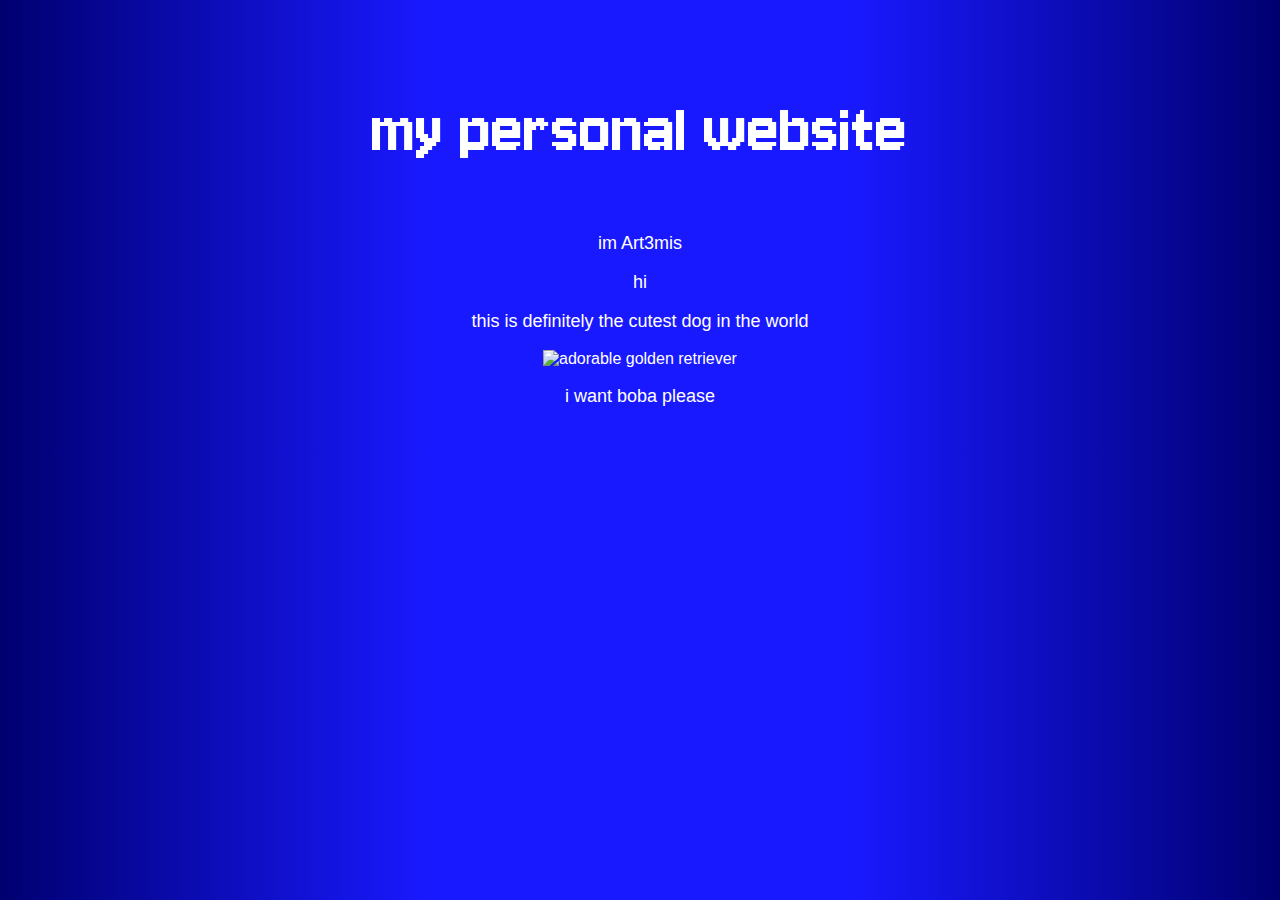
==== index.html @ 73382a2a "bobaaa" ====
<!DOCTYPE html>
<html>
    <head>
        <link rel="preconnect" href="https://fonts.googleapis.com">
        <link rel="preconnect" href="https://fonts.gstatic.com" crossorigin>
        <link href="https://fonts.googleapis.com/css2?family=Jersey+10&display=swap" rel="stylesheet">
        <link rel="stylesheet" href="style.css" />
    </head>
    <body>
        <h2>my personal website</h2>
        <p>im Art3mis </p>
        <p>hi</p>
        <p>this is definitely the cutest dog in the world</p>
        <img alt="adorable golden retriever"src="https://imgs.search.brave.com/HSEXfSHLz1NbQOixsXuHvXbnL3pY33icqRjgMCozCXU/rs:fit:500:0:0:0/g:ce/aHR0cHM6Ly90NC5m/dGNkbi5uZXQvanBn/LzA0LzY4LzY4Lzkx/LzM2MF9GXzQ2ODY4/OTE4Nl9HTUFGa3lF/VWJweFNST0prNmVp/aFJlQVEwbzBRZ0Rx/aC5qcGc">
        <p>i want boba please</p>
    </body>
</html>
---- style.css ----
body{
    background: linear-gradient(90deg, rgb(0, 0, 112), rgb(25, 25, 255), rgb(25, 25, 255), rgb(0, 0, 112));
    font-family: sans-serif;
    padding: 20px;
    text-align: center;
    color: white;
}
h2 {
    font-family: "Jersey 10", sans-serif;
    font-weight: 400;
    font-style: normal;
    font-size: 75px;
}
p {
    font-size: 18px;
}
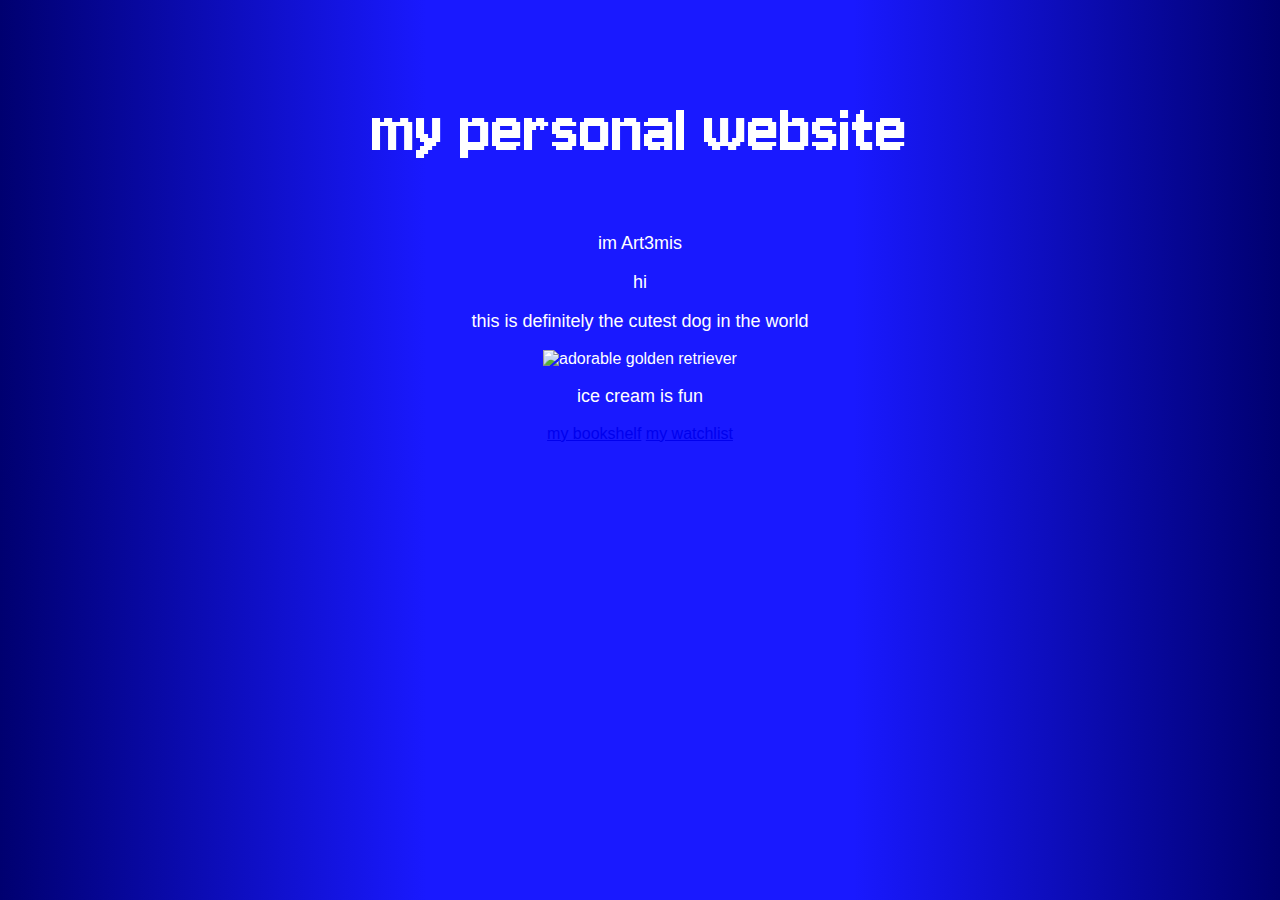
==== commit 2dcb1c1d: "new webpages" ====
--- a/index.html
+++ b/index.html
@@ -4,7 +4,7 @@
         <link rel="preconnect" href="https://fonts.googleapis.com">
         <link rel="preconnect" href="https://fonts.gstatic.com" crossorigin>
         <link href="https://fonts.googleapis.com/css2?family=Jersey+10&display=swap" rel="stylesheet">
-        <link rel="stylesheet" href="style.css" />
+        <link rel="stylesheet" href="index.css" />
     </head>
     <body>
         <h2>my personal website</h2>
@@ -12,6 +12,8 @@
         <p>hi</p>
         <p>this is definitely the cutest dog in the world</p>
         <img alt="adorable golden retriever"src="https://imgs.search.brave.com/HSEXfSHLz1NbQOixsXuHvXbnL3pY33icqRjgMCozCXU/rs:fit:500:0:0:0/g:ce/aHR0cHM6Ly90NC5m/dGNkbi5uZXQvanBn/LzA0LzY4LzY4Lzkx/LzM2MF9GXzQ2ODY4/OTE4Nl9HTUFGa3lF/VWJweFNST0prNmVp/aFJlQVEwbzBRZ0Rx/aC5qcGc">
-        <p>i want boba please</p>
+        <p>ice cream is fun</p>
+        <a href="bookshelf.html">my bookshelf</a>
+        <a href="watchlist.html">my watchlist</a>
     </body>
 </html>--- a/index.css
+++ b/index.css
@@ -0,0 +1,16 @@
+body{
+    background: linear-gradient(90deg, rgb(0, 0, 112), rgb(25, 25, 255), rgb(25, 25, 255), rgb(0, 0, 112));
+    font-family: sans-serif;
+    padding: 20px;
+    text-align: center;
+    color: white;
+}
+h2 {
+    font-family: "Jersey 10", sans-serif;
+    font-weight: 400;
+    font-style: normal;
+    font-size: 75px;
+}
+p {
+    font-size: 18px;
+}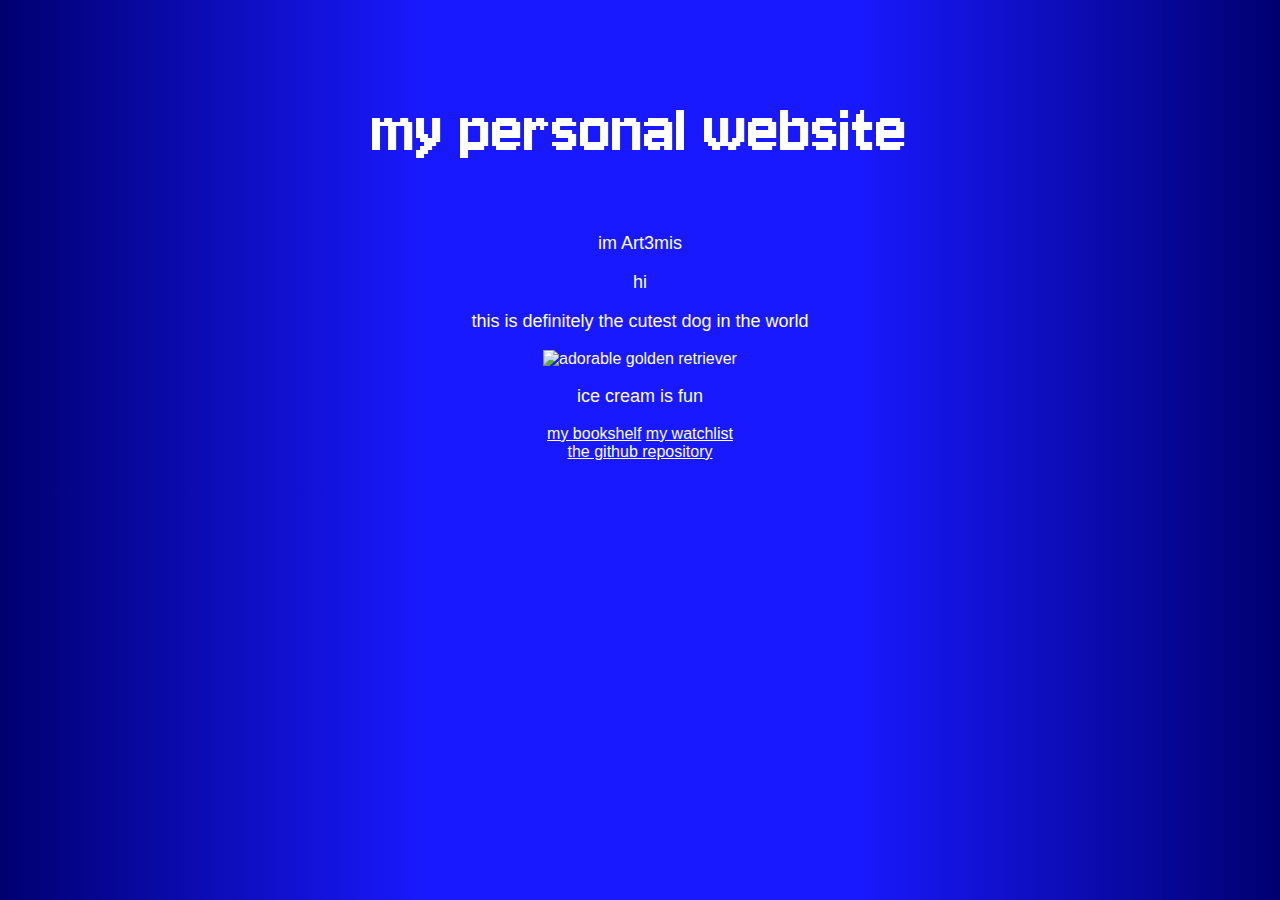
==== commit 4345eb2e: "updAteeeeee" ====
--- a/index.html
+++ b/index.html
@@ -4,7 +4,9 @@
         <link rel="preconnect" href="https://fonts.googleapis.com">
         <link rel="preconnect" href="https://fonts.gstatic.com" crossorigin>
         <link href="https://fonts.googleapis.com/css2?family=Jersey+10&display=swap" rel="stylesheet">
+        <link rel="icon" type="image/x-icon" href="[data-uri]">
         <link rel="stylesheet" href="index.css" />
+        <title>Home Page</title>
     </head>
     <body>
         <h2>my personal website</h2>
@@ -13,7 +15,10 @@
         <p>this is definitely the cutest dog in the world</p>
         <img alt="adorable golden retriever"src="https://imgs.search.brave.com/HSEXfSHLz1NbQOixsXuHvXbnL3pY33icqRjgMCozCXU/rs:fit:500:0:0:0/g:ce/aHR0cHM6Ly90NC5m/dGNkbi5uZXQvanBn/LzA0LzY4LzY4Lzkx/LzM2MF9GXzQ2ODY4/OTE4Nl9HTUFGa3lF/VWJweFNST0prNmVp/aFJlQVEwbzBRZ0Rx/aC5qcGc">
         <p>ice cream is fun</p>
-        <a href="bookshelf.html">my bookshelf</a>
-        <a href="watchlist.html">my watchlist</a>
+        <a class="bookshelf" href="bookshelf.html">my bookshelf</a>
+        <a class="watchlist" href="watchlist.html">my watchlist</a>
+        <footer>
+            <a class="github" href="https://github.com/artemis9703/personal-website">the github repository</a>
+        </footer>
     </body>
 </html>--- a/index.css
+++ b/index.css
@@ -13,4 +13,19 @@
 }
 p {
     font-size: 18px;
+}
+a {
+    color: white;
+}
+a:visited {
+    color:white;
+}
+a:hover.github {
+    color: black;
+}
+a:hover.bookshelf {
+    color: rgb(255, 25, 25);
+}
+a:hover.watchlist {
+    color: rgb(25, 255, 25);
 }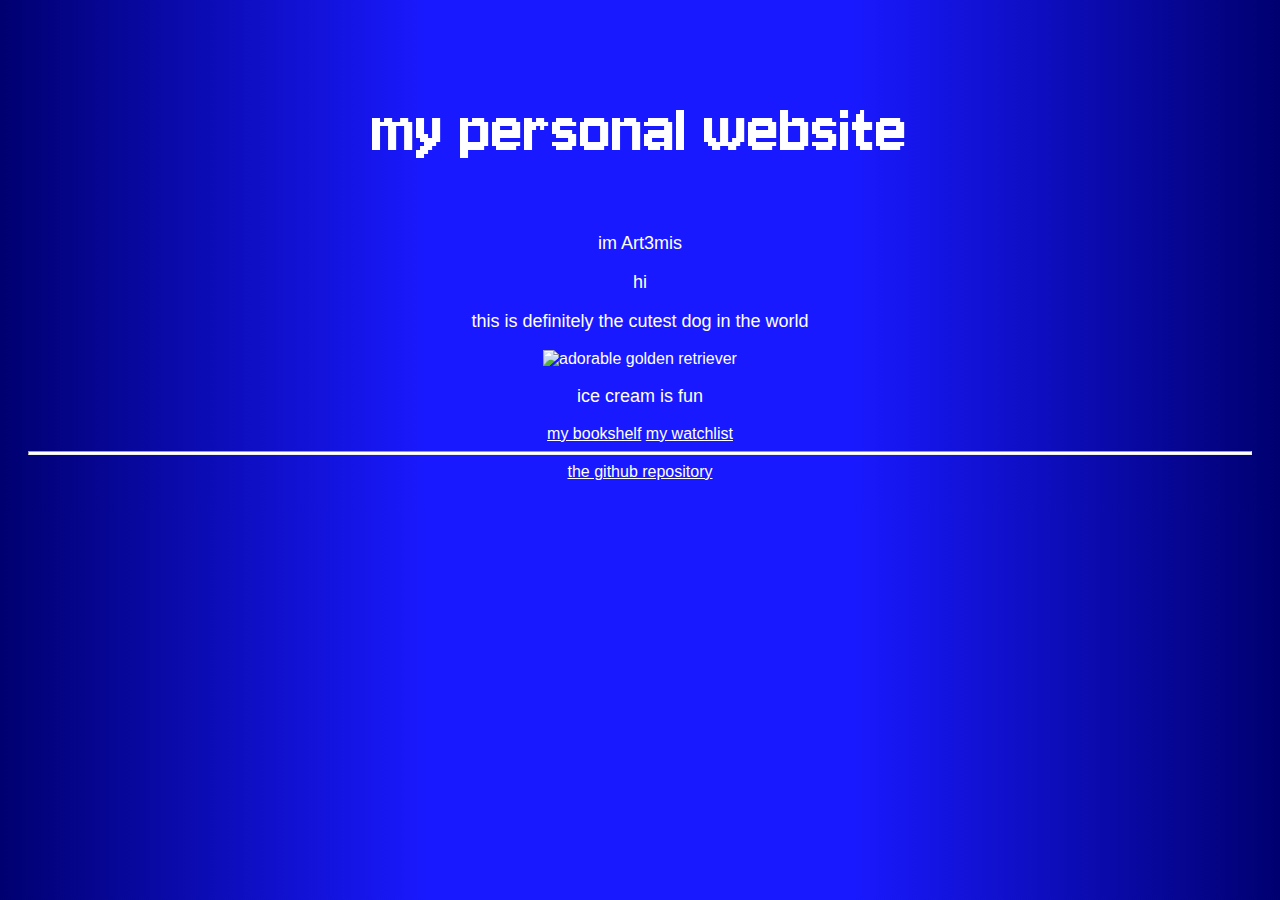
==== commit 561d4fed: "changesss" ====
--- a/index.html
+++ b/index.html
@@ -18,6 +18,7 @@
         <a class="bookshelf" href="bookshelf.html">my bookshelf</a>
         <a class="watchlist" href="watchlist.html">my watchlist</a>
         <footer>
+            <hr>
             <a class="github" href="https://github.com/artemis9703/personal-website">the github repository</a>
         </footer>
     </body>
--- a/index.css
+++ b/index.css
@@ -28,4 +28,8 @@
 }
 a:hover.watchlist {
     color: rgb(25, 255, 25);
+}
+hr {
+    height: 2px;
+    background-color: white;
 }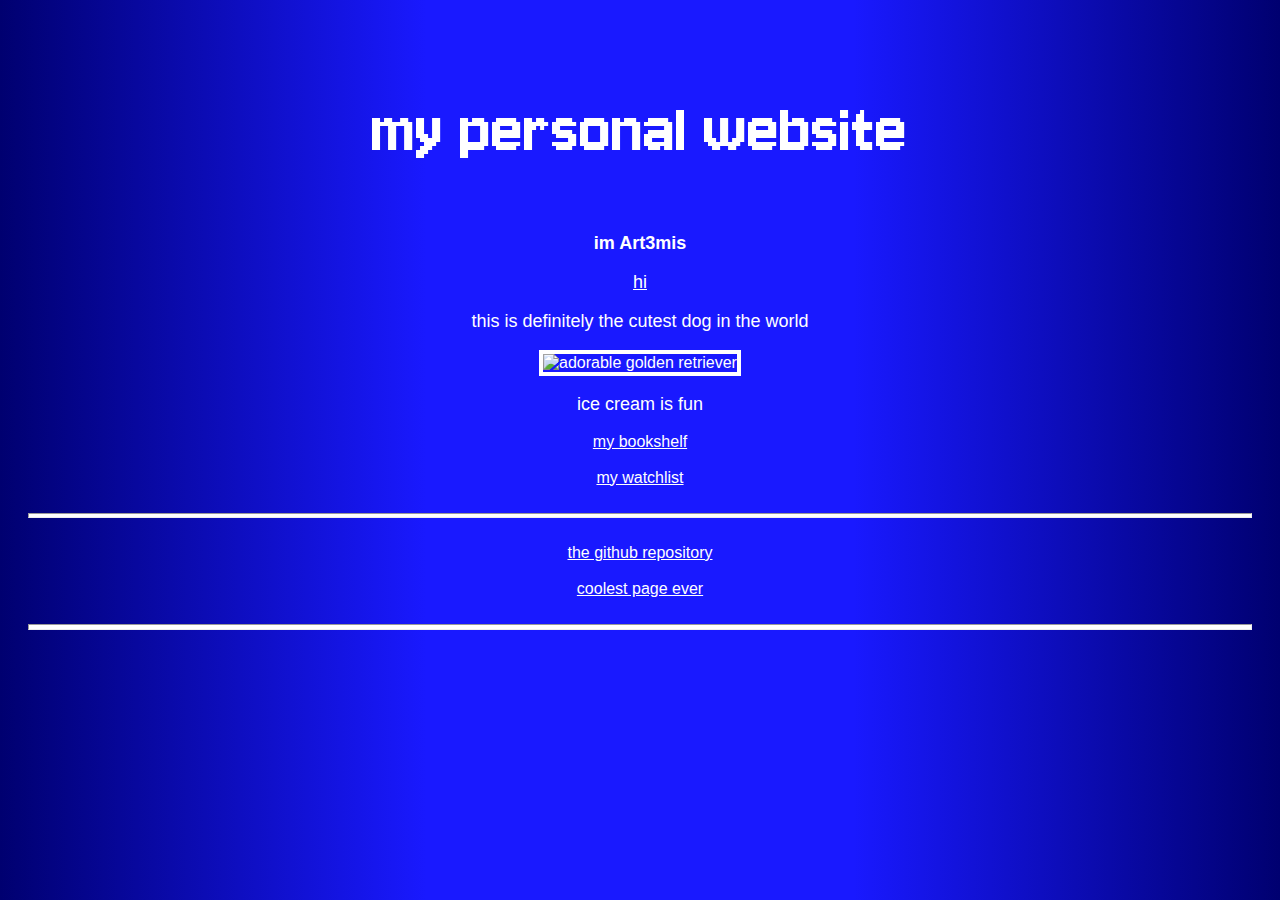
==== commit 0361db65: "yaaas" ====
--- a/index.html
+++ b/index.html
@@ -10,16 +10,23 @@
     </head>
     <body>
         <h2>my personal website</h2>
-        <p>im Art3mis </p>
-        <p>hi</p>
+        <p><b>im Art3mis</b></p>
+        <p><a href="mailto:pyatt.eve@gmail.com">hi</a></p>
         <p>this is definitely the cutest dog in the world</p>
-        <img alt="adorable golden retriever"src="https://imgs.search.brave.com/HSEXfSHLz1NbQOixsXuHvXbnL3pY33icqRjgMCozCXU/rs:fit:500:0:0:0/g:ce/aHR0cHM6Ly90NC5m/dGNkbi5uZXQvanBn/LzA0LzY4LzY4Lzkx/LzM2MF9GXzQ2ODY4/OTE4Nl9HTUFGa3lF/VWJweFNST0prNmVp/aFJlQVEwbzBRZ0Rx/aC5qcGc">
+        <img class="dog-pic" alt="adorable golden retriever" src="https://imgs.search.brave.com/HSEXfSHLz1NbQOixsXuHvXbnL3pY33icqRjgMCozCXU/rs:fit:500:0:0:0/g:ce/aHR0cHM6Ly90NC5m/dGNkbi5uZXQvanBn/LzA0LzY4LzY4Lzkx/LzM2MF9GXzQ2ODY4/OTE4Nl9HTUFGa3lF/VWJweFNST0prNmVp/aFJlQVEwbzBRZ0Rx/aC5qcGc">
         <p>ice cream is fun</p>
         <a class="bookshelf" href="bookshelf.html">my bookshelf</a>
+        <br><br>
         <a class="watchlist" href="watchlist.html">my watchlist</a>
+        <br><br>
         <footer>
             <hr>
+            <br>
             <a class="github" href="https://github.com/artemis9703/personal-website">the github repository</a>
+            <br><br>
+            <a href="404.html">coolest page ever</a>
+            <br><br>
+            <hr>
         </footer>
     </body>
 </html>--- a/index.css
+++ b/index.css
@@ -30,6 +30,9 @@
     color: rgb(25, 255, 25);
 }
 hr {
-    height: 2px;
+    height: 3.5px;
     background-color: white;
+}
+.dog-pic {
+    border: 4px solid white;
 }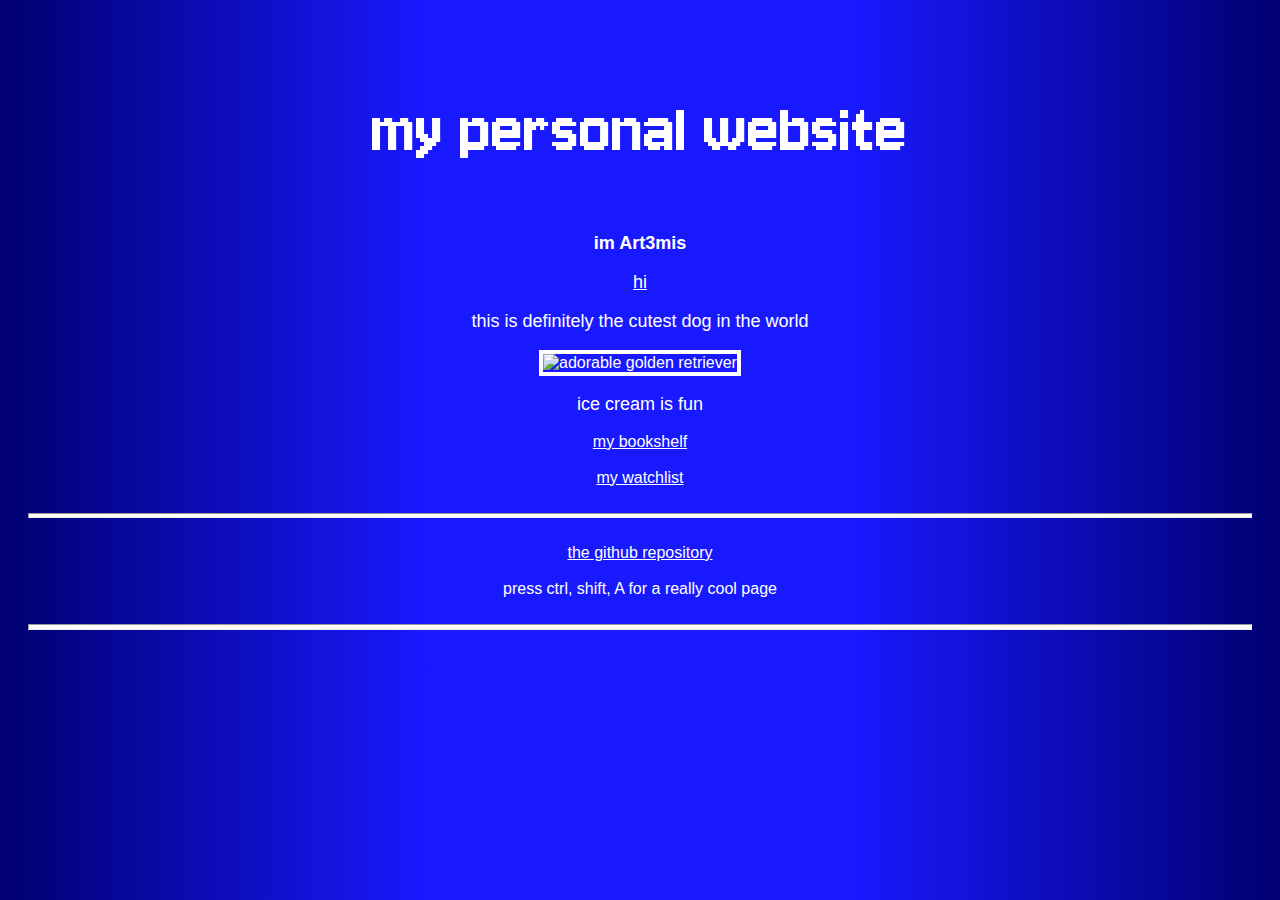
==== commit 15ea7126: "keybindssss" ====
--- a/index.html
+++ b/index.html
@@ -24,7 +24,14 @@
             <br>
             <a class="github" href="https://github.com/artemis9703/personal-website">the github repository</a>
             <br><br>
-            <a href="404.html">coolest page ever</a>
+            press ctrl, shift, A for a really cool page
+            <script>
+                document.addEventListener("keydown", function(event) {
+                    if (event.ctrlKey && event.shiftKey && event.key === "A") {
+                        window.location.href = "404.html";
+                    }
+                });
+            </script>
             <br><br>
             <hr>
         </footer>
